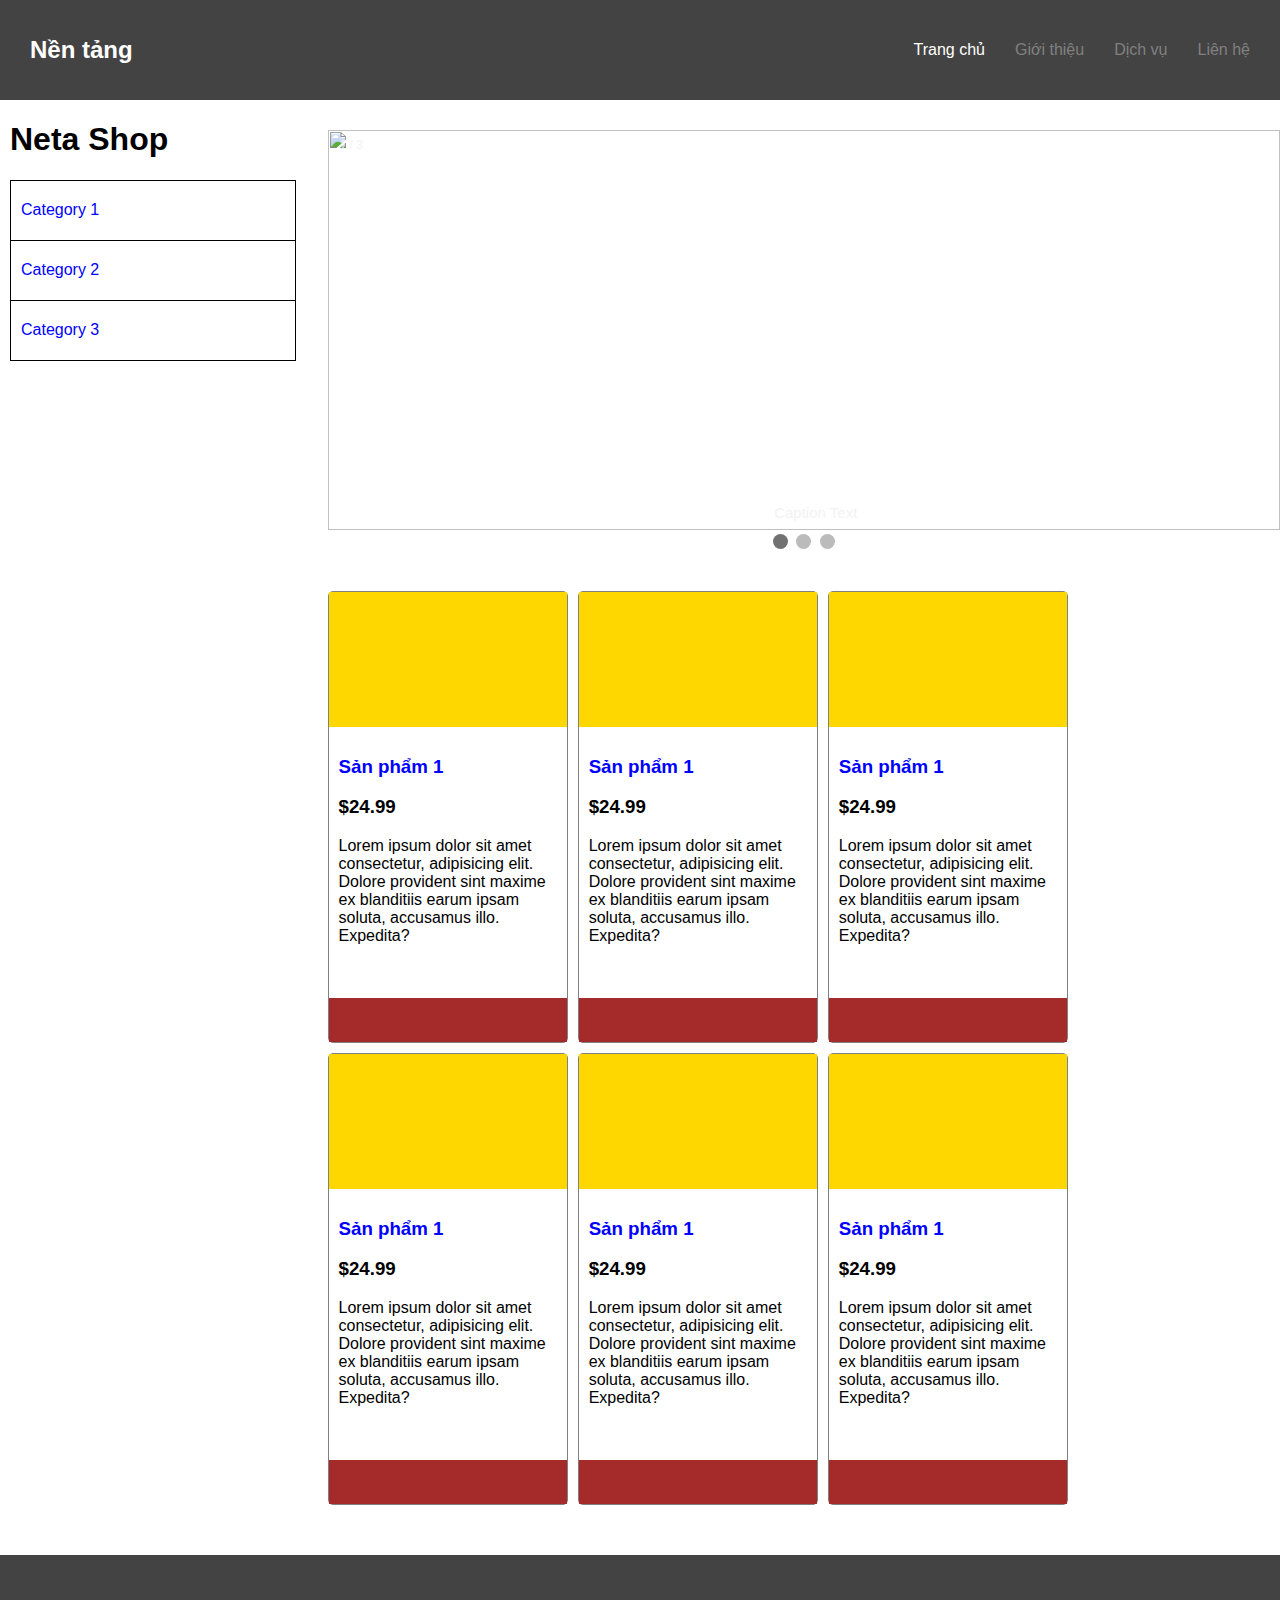
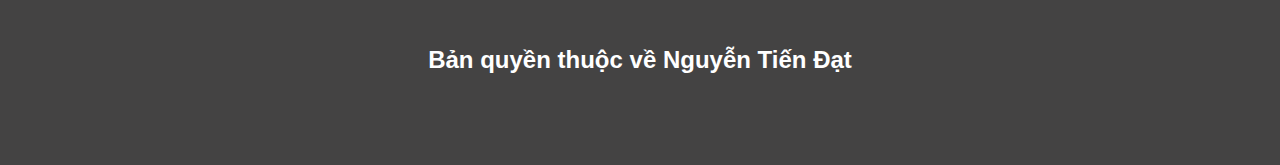
==== Week 4/index.html @ 39b6ea59 "homework 4" ====
<!DOCTYPE html>
<html lang="en">
  <head>
    <meta charset="UTF-8" />
    <meta http-equiv="X-UA-Compatible" content="IE=edge" />
    <meta name="viewport" content="width=device-width, initial-scale=1.0" />
    <link rel="stylesheet" href="slide.css" />
    <title>Neta Shop</title>
    <style>
      body {
        margin: 0;
        padding: 0;
        font-family: sans-serif;
      }
      header {
        height: 100px;
        background-color: rgb(68, 67, 67);
        display: flex;
        align-items: center;
        justify-content: space-between;
      }
      header h2 {
        color: #fff;
        display: inline-block;
        margin-left: 30px;
      }
      header nav {
        display: flex;
      }
      header nav a {
        margin-right: 30px;
        color: grey;
        text-decoration: none;
      }
      header nav a:first-child {
        color: white;
      }
      .main {
        display: flex;
        flex-direction: row;
        margin-bottom: 50px;
      }
      .left {
        width: 25%;
        padding-left: 10px;
      }
      .right {
        width: 75%;
        padding-top: 30px;
      }
      table {
        width: 90%;
        border-collapse: collapse;
      }
      th,
      td {
        border: 1px solid black;
        padding-left: 10px;
        color: blue;
      }
      tr {
        height: 60px;
      }
      .products {
        display: flex;
        flex-wrap: wrap;
        gap: 10px;
        margin-top: 20px;
      }
      .product {
        flex: 0 1 25%;
        height: 450px;
        border: 1px solid gray;
        border-radius: 5px;
      }
      .product .images {
        height: 30%;
        background-color: gold;
      }
      .product .content {
        height: 55.8%;
        padding: 10px;
      }
      .product .content h3:first-child {
        color: blue;
      }
      .product .rate {
        height: 9.8%;
        background-color: brown;
      }
      footer {
        height: 210px;
        background-color: rgb(68, 67, 67);
        display: flex;
        align-items: center;
        justify-content: center;
      }
      footer h2{
        color: #fff;
      }
      @media screen and (max-width: 913px) {
        .products{
          flex-direction: column;
        }
        .product{
          flex: none;
        }
      }
    </style>
  </head>
  <body>
    <header>
      <h2>Nền tảng</h2>
      <nav>
        <a href="#">Trang chủ</a>
        <a href="#">Giới thiệu</a>
        <a href="#">Dịch vụ</a>
        <a href="#">Liên hệ</a>
      </nav>
    </header>
    <div class="main">
      <div class="left">
        <h1>Neta Shop</h1>
        <table>
          <tr>
            <td>Category 1</td>
          </tr>
          <tr>
            <td>Category 2</td>
          </tr>
          <tr>
            <td>Category 3</td>
          </tr>
        </table>
      </div>
      <div class="right">
        <!-- Slideshow container -->
        <div class="slideshow-container">
          <!-- Full-width images with number and caption text -->
          <div class="mySlides fade">
            <div class="numbertext">1 / 3</div>
            <img
              src="https://vinmec-prod.s3.amazonaws.com/images/20210122_042100_389259_thuc-pham.max-800x800.jpg"
              style="width: 100%; height: 400px"
            />
            <div class="text">Caption Text</div>
          </div>

          <div class="mySlides fade">
            <div class="numbertext">2 / 3</div>
            <img
              src="https://vinmec-prod.s3.amazonaws.com/images/20200305_182527_456330_tac-dong-cua-thuc-a.max-1800x1800.jpg"
              style="width: 100%; height: 400px"
            />
            <div class="text">Caption Two</div>
          </div>

          <div class="mySlides fade">
            <div class="numbertext">3 / 3</div>
            <img
              src="https://cdn.tgdd.vn/2020/12/content/Thuc-an-nhanh-la-gi-tac-hai-cua-thuc-an-nhanh-va-cac-loai-tot-cho-suc-khoe-2-800x533.jpg"
              style="width: 100%; height: 400px"
            />
            <div class="text">Caption Three</div>
          </div>

          <!-- Next and previous buttons -->
          <a class="prev" onclick="plusSlides(-1)">&#10094;</a>
          <a class="next" onclick="plusSlides(1)">&#10095;</a>
          <div style="text-align: center">
            <span class="dot" onclick="currentSlide(1)"></span>
            <span class="dot" onclick="currentSlide(2)"></span>
            <span class="dot" onclick="currentSlide(3)"></span>
          </div>
        </div>
        <br />
        <!-- The dots/circles -->
        <!-- <div style="text-align: center">
          <span class="dot" onclick="currentSlide(1)"></span>
          <span class="dot" onclick="currentSlide(2)"></span>
          <span class="dot" onclick="currentSlide(3)"></span>
        </div> -->
        <div class="products">
          <div class="product">
            <div class="images"></div>
            <div class="content">
              <h3>Sản phẩm 1</h3>
              <h3>$24.99</h3>
              <p>
                Lorem ipsum dolor sit amet consectetur, adipisicing elit. Dolore
                provident sint maxime ex blanditiis earum ipsam soluta,
                accusamus illo. Expedita?
              </p>
            </div>
            <div class="rate"></div>
          </div>
          <div class="product">
            <div class="images"></div>
            <div class="content">
              <h3>Sản phẩm 1</h3>
              <h3>$24.99</h3>
              <p>
                Lorem ipsum dolor sit amet consectetur, adipisicing elit. Dolore
                provident sint maxime ex blanditiis earum ipsam soluta,
                accusamus illo. Expedita?
              </p>
            </div>
            <div class="rate"></div>
          </div>
          <div class="product">
            <div class="images"></div>
            <div class="content">
              <h3>Sản phẩm 1</h3>
              <h3>$24.99</h3>
              <p>
                Lorem ipsum dolor sit amet consectetur, adipisicing elit. Dolore
                provident sint maxime ex blanditiis earum ipsam soluta,
                accusamus illo. Expedita?
              </p>
            </div>
            <div class="rate"></div>
          </div>
          <div class="product">
            <div class="images"></div>
            <div class="content">
              <h3>Sản phẩm 1</h3>
              <h3>$24.99</h3>
              <p>
                Lorem ipsum dolor sit amet consectetur, adipisicing elit. Dolore
                provident sint maxime ex blanditiis earum ipsam soluta,
                accusamus illo. Expedita?
              </p>
            </div>
            <div class="rate"></div>
          </div>
          <div class="product">
            <div class="images"></div>
            <div class="content">
              <h3>Sản phẩm 1</h3>
              <h3>$24.99</h3>
              <p>
                Lorem ipsum dolor sit amet consectetur, adipisicing elit. Dolore
                provident sint maxime ex blanditiis earum ipsam soluta,
                accusamus illo. Expedita?
              </p>
            </div>
            <div class="rate"></div>
          </div>
          <div class="product">
            <div class="images"></div>
            <div class="content">
              <h3>Sản phẩm 1</h3>
              <h3>$24.99</h3>
              <p>
                Lorem ipsum dolor sit amet consectetur, adipisicing elit. Dolore
                provident sint maxime ex blanditiis earum ipsam soluta,
                accusamus illo. Expedita?
              </p>
            </div>
            <div class="rate"></div>
          </div>
        </div>
      </div>
    </div>
    <footer>
      <h2>Bản quyền thuộc về Nguyễn Tiến Đạt</h2>
    </footer>
  </body>
  <script src="slide.js"></script>
</html>
---- Week 4/slide.css ----
/* Slideshow container */
.slideshow-container {
  margin-left: 0 !important;
  max-width: 1000px;
  position: relative;
  margin: auto;
}

/* Hide the images by default */
.mySlides {
  display: none;
}

/* Next & previous buttons */
.prev,
.next {
  cursor: pointer;
  position: absolute;
  top: 50%;
  width: auto;
  margin-top: -22px;
  padding: 16px;
  color: white;
  font-weight: bold;
  font-size: 18px;
  transition: 0.6s ease;
  border-radius: 0 3px 3px 0;
  user-select: none;
}

/* Position the "next button" to the right */
.next {
  right: 0;
  border-radius: 3px 0 0 3px;
}

/* On hover, add a black background color with a little bit see-through */
.prev:hover,
.next:hover {
  background-color: rgba(0, 0, 0, 0.8);
}

/* Caption text */
.text {
  color: #f2f2f2;
  font-size: 15px;
  padding: 8px 12px;
  position: absolute;
  bottom: 24px;
  width: 100%;
  text-align: center;
}

/* Number text (1/3 etc) */
.numbertext {
  color: #f2f2f2;
  font-size: 12px;
  padding: 8px 12px;
  position: absolute;
  top: 0;
}

/* The dots/bullets/indicators */
.dot {
  cursor: pointer;
  height: 15px;
  width: 15px;
  margin: 0 2px;
  background-color: #bbb;
  border-radius: 50%;
  display: inline-block;
  transition: background-color 0.6s ease;
}

.active,
.dot:hover {
  background-color: #717171;
}

/* Fading animation */
.fade {
  -webkit-animation-name: fade;
  -webkit-animation-duration: 1.5s;
  animation-name: fade;
  animation-duration: 1.5s;
}

@-webkit-keyframes fade {
  from {
    opacity: 0.4;
  }
  to {
    opacity: 1;
  }
}

@keyframes fade {
  from {
    opacity: 0.4;
  }
  to {
    opacity: 1;
  }
}
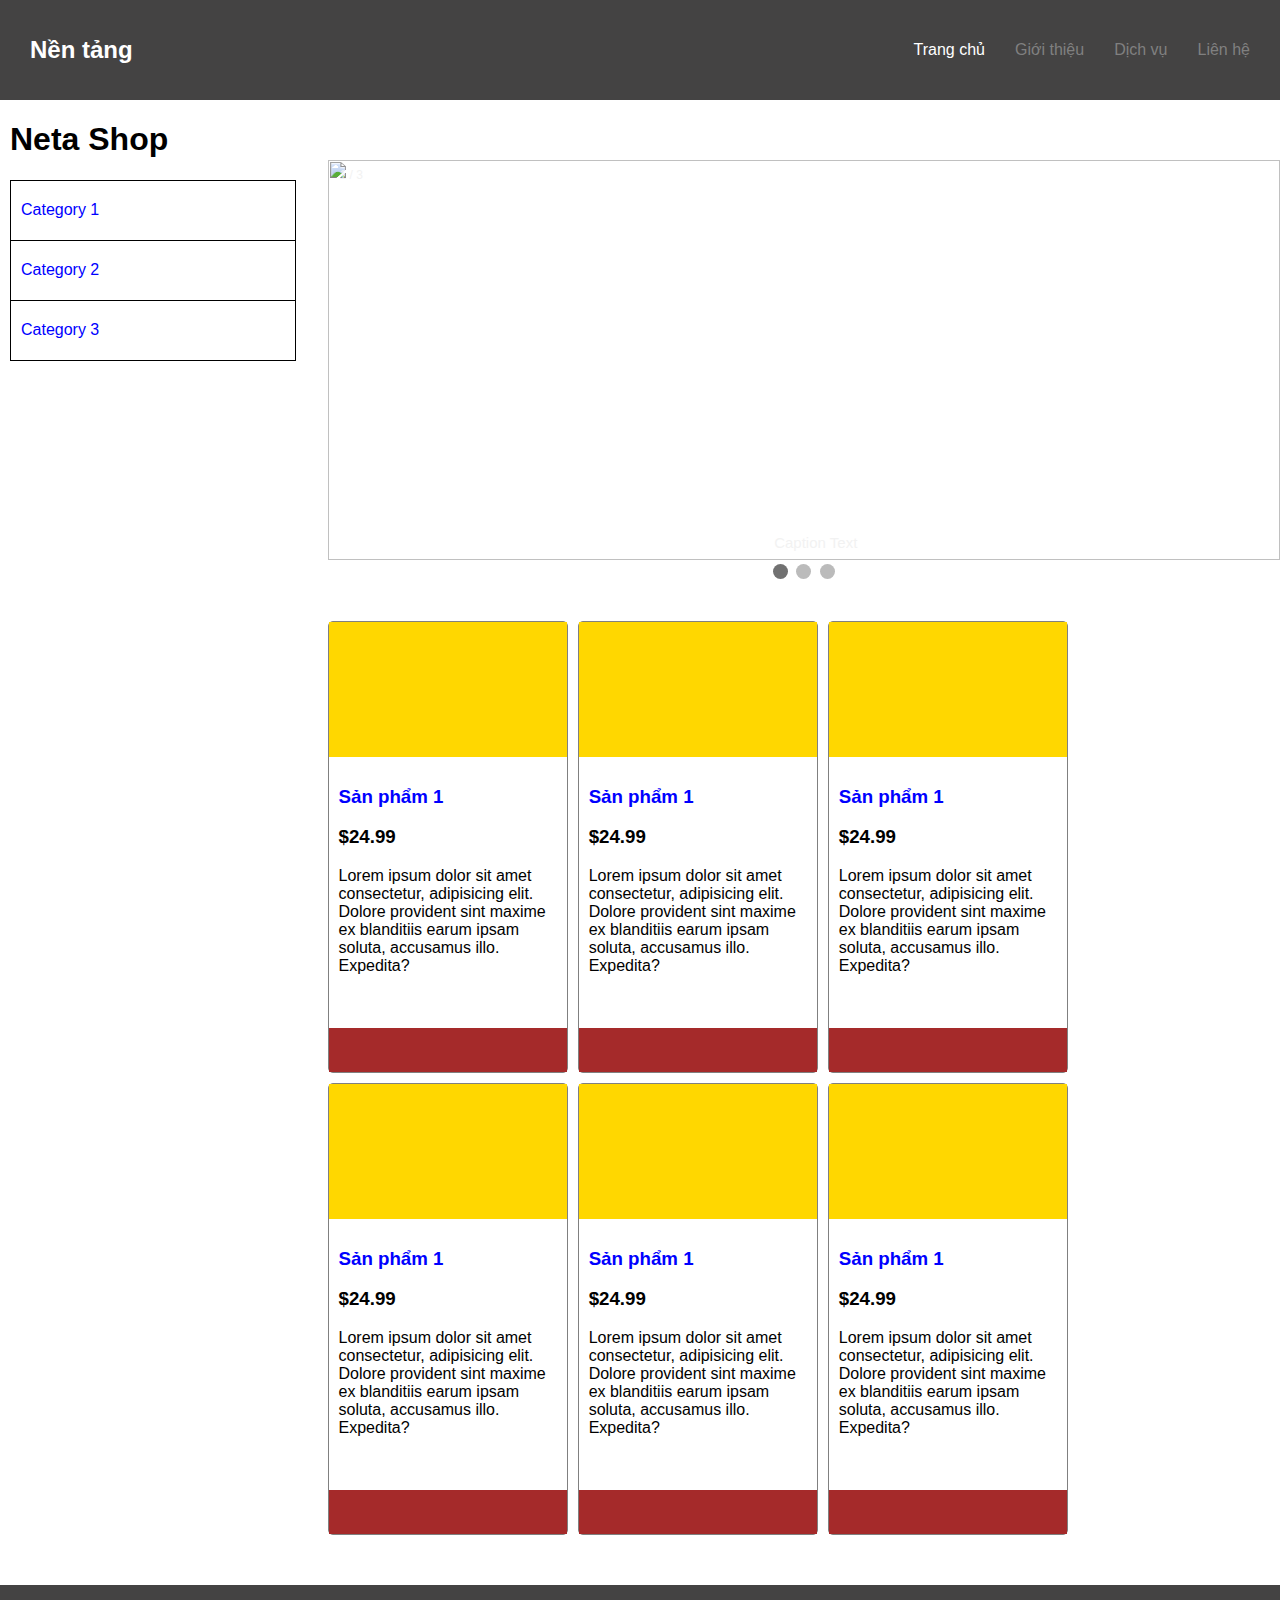
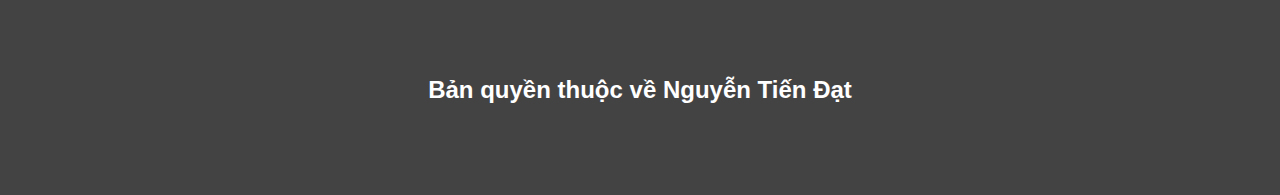
==== commit bf18fb11: "add hw4" ====
--- a/Week 4/index.html
+++ b/Week 4/index.html
@@ -98,12 +98,23 @@
       footer h2{
         color: #fff;
       }
-      @media screen and (max-width: 913px) {
+      @media screen and (max-width: 930px) {
         .products{
           flex-direction: column;
         }
         .product{
           flex: none;
+        }
+      }
+      @media screen and (max-width: 695px) {
+        .main{
+          flex-direction: column;
+        }
+        .left{
+          width: 100%;
+        }
+        .right{
+          width: 100%;
         }
       }
     </style>
@@ -174,12 +185,6 @@
           </div>
         </div>
         <br />
-        <!-- The dots/circles -->
-        <!-- <div style="text-align: center">
-          <span class="dot" onclick="currentSlide(1)"></span>
-          <span class="dot" onclick="currentSlide(2)"></span>
-          <span class="dot" onclick="currentSlide(3)"></span>
-        </div> -->
         <div class="products">
           <div class="product">
             <div class="images"></div>
--- a/Week 4/slide.css
+++ b/Week 4/slide.css
@@ -3,7 +3,7 @@
   margin-left: 0 !important;
   max-width: 1000px;
   position: relative;
-  margin: auto;
+  margin-top: 30px;
 }
 
 /* Hide the images by default */
